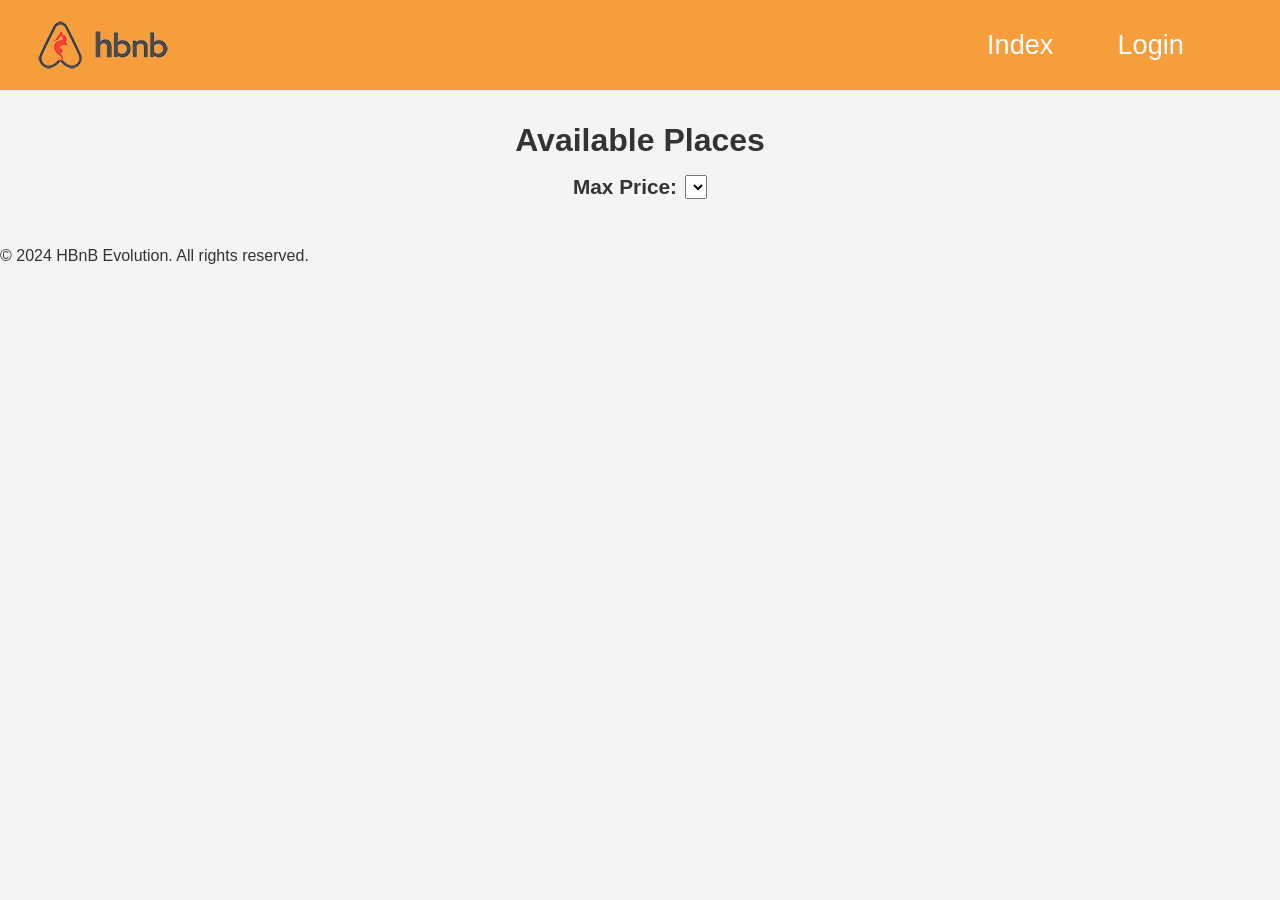
==== part4/index.html @ 709ba198 "Add Part 4 documentation and initial HTML/CSS structure; include images for icons" ====
<!DOCTYPE html>
<html lang="en">
<head>
    <meta charset="UTF-8">
    <meta name="viewport" content="width=device-width, initial-scale=1.0">
    <title>List of Places</title>
    <link rel="stylesheet" href="styles.css">
</head>
<body>
    <header>
        <img class="logo" src="./images/logo.png" alt="logo">
        <nav>
            <a href="index.html" id="index-link">Index</a>
            <a href="login.html" id="login-link">Login</a>
        </nav>
    </header>
    <main>
        <h1>Available Places</h1>
        <section id="filter">
            <label for="price-filter">Max Price:</label>
            <select id="price-filter">
                <!-- Options will be populated dynamically -->
            </select>
        </section>
        <section id="places-list">
            <!-- List of places will be populated dynamically -->
        </section>
    </main>
    <footer>
        <p>© 2024 HBnB Evolution. All rights reserved.</p>
    </footer>
    <script src="scripts.js"></script>
</body>
</html>
---- part4/styles.css ----
/* 
  This is a SAMPLE File to get you started. Follow the instructions on the project to complete the tasks. 
  You'll probably need to override some of theese styles.
*/

* {
    box-sizing: border-box;
    margin: 0;
    padding: 0;
    font-family: Arial, sans-serif;
}

body {
    background-color: #f4f4f4;
    color: #333;
    min-width: 1275px;
    max-width: 100vw;
}
/* ============= HEADER STYLES ============= */
header {
    width: 100vw;
    height: 10vh;
    background-color: #f59e3b;
    color: #fff;
    padding: 2rem;
    display: flex;
    align-items: center;
    justify-content: space-between;
    font-size: 1.7rem;
}
nav{
    display: flex;
    justify-content: space-around;
    margin-right: 5vw;
}
nav a {
    color: #fff;
    text-decoration: none;
    margin-left: 5vw;
}
/* ============= HEADER STYLES ============= */
main {
    padding: 2rem;
    width: 100vw;
}
a:hover{
    color: #6e6e6e;
    transition: 0.5s;
}
/* ============= INDEX STYLES ============= */
h1{
    text-align: center;
}
#filter{
    display: flex;
    justify-content: center;
    padding: 1rem;
    font-size: 1.3rem;
}
label{
    font-weight: 700;
}
#price-filter{
    margin-left: 0.5rem;
}
#places-list{
    display: flex;
    justify-content: center;
    flex-wrap: wrap;
}
.place-box, .review-box{
    background-color: #fff;
    border-radius: 10px;
    border: 1px solid #ddd;
    width: 500px;
    height: 25vh;
    margin: 20px;
    padding: 10px;
    text-align: center;
    display: flex;
    flex-direction: column;
    justify-content: space-around;
    align-items: center;
}
.place-title{
    font-size: 2rem;
}
.place-price{
    font-size: 1.5rem;
}
.details-button{
    width: 30%;
    padding: 1rem;
    border-radius: 10px;
    border-color: transparent;
    background-color: #f59e3b;
    color: #fff;
    font-size: 1.2rem;
}
/* ============= INDEX STYLES ============= */
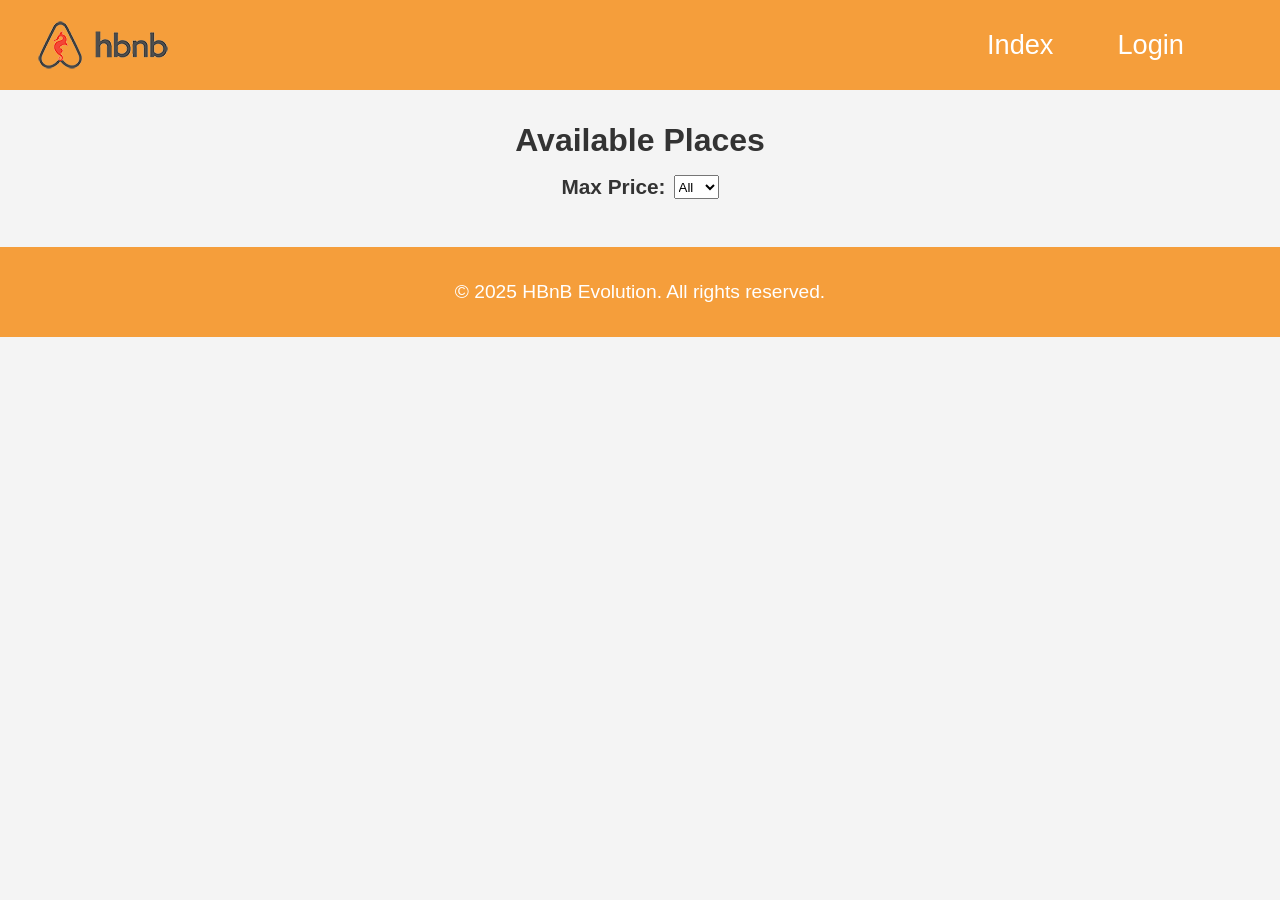
==== commit da1b03f1: "Add CORS support, implement logout functionality, and create review submission page" ====
--- a/part4/index.html
+++ b/part4/index.html
@@ -12,6 +12,7 @@
         <nav>
             <a href="index.html" id="index-link">Index</a>
             <a href="login.html" id="login-link">Login</a>
+            <a href="#" id="logout-link" style="display: none;">Logout</a>
         </nav>
     </header>
     <main>
@@ -26,9 +27,9 @@
             <!-- List of places will be populated dynamically -->
         </section>
     </main>
-    <footer>
-        <p>© 2024 HBnB Evolution. All rights reserved.</p>
-    </footer>
     <script src="scripts.js"></script>
-</body>
+</body> 
+<footer>
+    <p>© 2025 HBnB Evolution. All rights reserved.</p>
+</footer>
 </html>
--- a/part4/styles.css
+++ b/part4/styles.css
@@ -16,7 +16,9 @@
     min-width: 1275px;
     max-width: 100vw;
 }
-/* ============= HEADER STYLES ============= */
+
+/* HEADER STYLES */
+
 header {
     width: 100vw;
     height: 10vh;
@@ -38,7 +40,9 @@
     text-decoration: none;
     margin-left: 5vw;
 }
-/* ============= HEADER STYLES ============= */
+
+/* HEADER STYLES */
+
 main {
     padding: 2rem;
     width: 100vw;
@@ -47,7 +51,9 @@
     color: #6e6e6e;
     transition: 0.5s;
 }
-/* ============= INDEX STYLES ============= */
+
+/* INDEX STYLES */
+
 h1{
     text-align: center;
 }
@@ -97,4 +103,73 @@
     color: #fff;
     font-size: 1.2rem;
 }
-/* ============= INDEX STYLES ============= */+
+/* INDEX STYLES */
+
+/* LOGIN STYLES */
+
+#login-form{
+    display: flex;
+    flex-direction: column;
+    justify-content: center;
+    align-items: center;
+    gap: 30px;
+    font-size: 1.3rem;
+}
+form input{
+    padding: 5px;
+}
+form button {
+    padding: 10px;
+    background-color: #f59e3b;
+    color:#fff;
+    border: transparent;
+    border-radius: 5px;
+    font-size: 1.2rem;
+}
+
+/* LOGIN STYLES */
+
+footer{
+    background-color: #f59e3b;
+    color: #fff;
+    width: 100vw;
+    height: 10vh;
+    display: flex;
+    align-items: center;
+    justify-content: center;
+    font-size: 1.2rem;
+}
+#place-details, #reviews{
+    display: flex;
+    flex-direction: column;
+    justify-content: center;
+    align-items: center;
+    gap: 20px;
+}
+.review-box{
+    align-items: flex-start;
+}
+.review-box p, .review-box strong{
+    margin-left: 25px;
+}
+.review-box div{
+    display: flex;
+    gap: 20px;
+}
+#review-form{
+    display: flex;
+    flex-direction: column;
+    align-items: center;
+    justify-content: center;
+    gap: 20px;
+}
+#review-form form{
+    display: flex;
+    flex-direction: column;
+    gap: 5px;
+}
+textarea{
+    max-width: 15vw;
+    max-height: 10vh;
+}
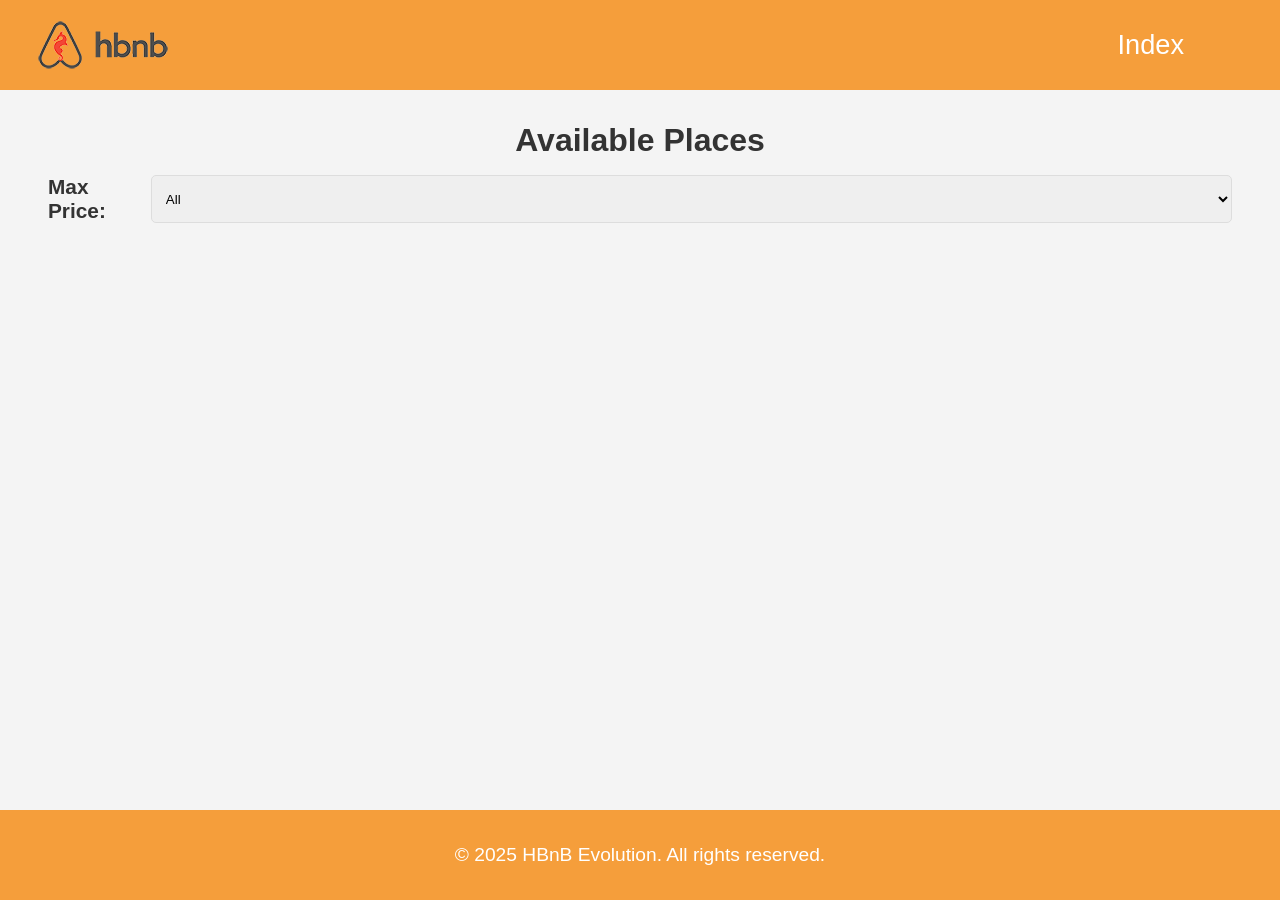
==== commit bb52d4f8: "check point" ====
--- a/part4/index.html
+++ b/part4/index.html
@@ -1,35 +1,35 @@
 <!DOCTYPE html>
 <html lang="en">
-<head>
-    <meta charset="UTF-8">
-    <meta name="viewport" content="width=device-width, initial-scale=1.0">
+  <head>
+    <meta charset="UTF-8" />
+    <meta name="viewport" content="width=device-width, initial-scale=1.0" />
     <title>List of Places</title>
-    <link rel="stylesheet" href="styles.css">
-</head>
-<body>
+    <link rel="stylesheet" href="styles.css" />
+  </head>
+  <body>
     <header>
-        <img class="logo" src="./images/logo.png" alt="logo">
-        <nav>
-            <a href="index.html" id="index-link">Index</a>
-            <a href="login.html" id="login-link">Login</a>
-            <a href="#" id="logout-link" style="display: none;">Logout</a>
-        </nav>
+      <img class="logo" src="./images/logo.png" alt="logo" />
+      <nav>
+        <a href="index.html" id="index-link">Index</a>
+        <a href="login.html" id="login-link">Login</a>
+        <a href="#" id="logout-link" style="display: none">Logout</a>
+      </nav>
     </header>
     <main>
-        <h1>Available Places</h1>
-        <section id="filter">
-            <label for="price-filter">Max Price:</label>
-            <select id="price-filter">
-                <!-- Options will be populated dynamically -->
-            </select>
-        </section>
-        <section id="places-list">
-            <!-- List of places will be populated dynamically -->
-        </section>
+      <h1>Available Places</h1>
+      <section id="filter">
+        <label for="price-filter">Max Price:</label>
+        <select id="price-filter">
+          <!-- Options will be populated dynamically -->
+        </select>
+      </section>
+      <section id="places-list">
+        <!-- List of places will be populated dynamically -->
+      </section>
     </main>
+    <footer>
+      <p>© 2025 HBnB Evolution. All rights reserved.</p>
+    </footer>
     <script src="scripts.js"></script>
-</body> 
-<footer>
-    <p>© 2025 HBnB Evolution. All rights reserved.</p>
-</footer>
-</html>+  </body>
+</html>
--- a/part4/styles.css
+++ b/part4/styles.css
@@ -3,6 +3,7 @@
   You'll probably need to override some of theese styles.
 */
 
+/* General Styles */
 * {
     box-sizing: border-box;
     margin: 0;
@@ -17,8 +18,7 @@
     max-width: 100vw;
 }
 
-/* HEADER STYLES */
-
+/* Header */
 header {
     width: 100vw;
     height: 10vh;
@@ -30,50 +30,116 @@
     justify-content: space-between;
     font-size: 1.7rem;
 }
+
 nav{
     display: flex;
     justify-content: space-around;
     margin-right: 5vw;
 }
+
 nav a {
     color: #fff;
     text-decoration: none;
     margin-left: 5vw;
 }
 
-/* HEADER STYLES */
+nav a:hover {
+    color: #6e6e6e;
+    transition: 0.5s;
+}
+
+/* Footer */
+footer {
+    position: fixed;
+    bottom: 0;
+    background-color: #f59e3b;
+    color: #fff;
+    width: 100vw;
+    height: 10vh;
+    display: flex;
+    align-items: center;
+    justify-content: center;
+    font-size: 1.2rem;
+    padding: 10px;
+}
+
+/* Forms */
+.form {
+    display: flex;
+    flex-direction: column;
+    align-items: center;
+    gap: 20px;
+    padding: 20px;
+    background-color: #fff;
+    border: 1px solid #ddd;
+    border-radius: 10px;
+    margin: 20px auto;
+    width: 50%;
+}
+
+textarea, select, input {
+    width: 100%;
+    padding: 10px;
+    border: 1px solid #ddd;
+    border-radius: 5px;
+}
+
+/* Buttons */
+button {
+    padding: 10px 20px;
+    background-color: #f59e3b;
+    color: #fff;
+    border: none;
+    border-radius: 5px;
+    cursor: pointer;
+}
+
+button:hover {
+    background-color: #e58a2b;
+}
+
+/* Cards */
+.place-card, .review-card {
+    background-color: #fff;
+    border: 1px solid #ddd;
+    border-radius: 10px;
+    margin: 20px;
+    padding: 10px;
+    text-align: center;
+}
+
+/* INDEX STYLES */
 
 main {
     padding: 2rem;
     width: 100vw;
 }
-a:hover{
-    color: #6e6e6e;
-    transition: 0.5s;
-}
-
-/* INDEX STYLES */
 
 h1{
     text-align: center;
 }
+
 #filter{
     display: flex;
     justify-content: center;
     padding: 1rem;
     font-size: 1.3rem;
 }
+
 label{
     font-weight: 700;
 }
+
 #price-filter{
     margin-left: 0.5rem;
 }
+
 #places-list{
     display: flex;
     justify-content: center;
     flex-wrap: wrap;
 }
+
 .place-box, .review-box{
     background-color: #fff;
     border-radius: 10px;
@@ -88,12 +154,15 @@
     justify-content: space-around;
     align-items: center;
 }
+
 .place-title{
     font-size: 2rem;
 }
+
 .place-price{
     font-size: 1.5rem;
 }
+
 .details-button{
     width: 30%;
     padding: 1rem;
@@ -104,8 +173,6 @@
     font-size: 1.2rem;
 }
 
-/* INDEX STYLES */
-
 /* LOGIN STYLES */
 
 #login-form{
@@ -116,9 +183,11 @@
     gap: 30px;
     font-size: 1.3rem;
 }
+
 form input{
     padding: 5px;
 }
+
 form button {
     padding: 10px;
     background-color: #f59e3b;
@@ -128,18 +197,6 @@
     font-size: 1.2rem;
 }
 
-/* LOGIN STYLES */
-
-footer{
-    background-color: #f59e3b;
-    color: #fff;
-    width: 100vw;
-    height: 10vh;
-    display: flex;
-    align-items: center;
-    justify-content: center;
-    font-size: 1.2rem;
-}
 #place-details, #reviews{
     display: flex;
     flex-direction: column;
@@ -147,16 +204,20 @@
     align-items: center;
     gap: 20px;
 }
+
 .review-box{
     align-items: flex-start;
 }
+
 .review-box p, .review-box strong{
     margin-left: 25px;
 }
+
 .review-box div{
     display: flex;
     gap: 20px;
 }
+
 #review-form{
     display: flex;
     flex-direction: column;
@@ -164,11 +225,13 @@
     justify-content: center;
     gap: 20px;
 }
+
 #review-form form{
     display: flex;
     flex-direction: column;
     gap: 5px;
 }
+
 textarea{
     max-width: 15vw;
     max-height: 10vh;
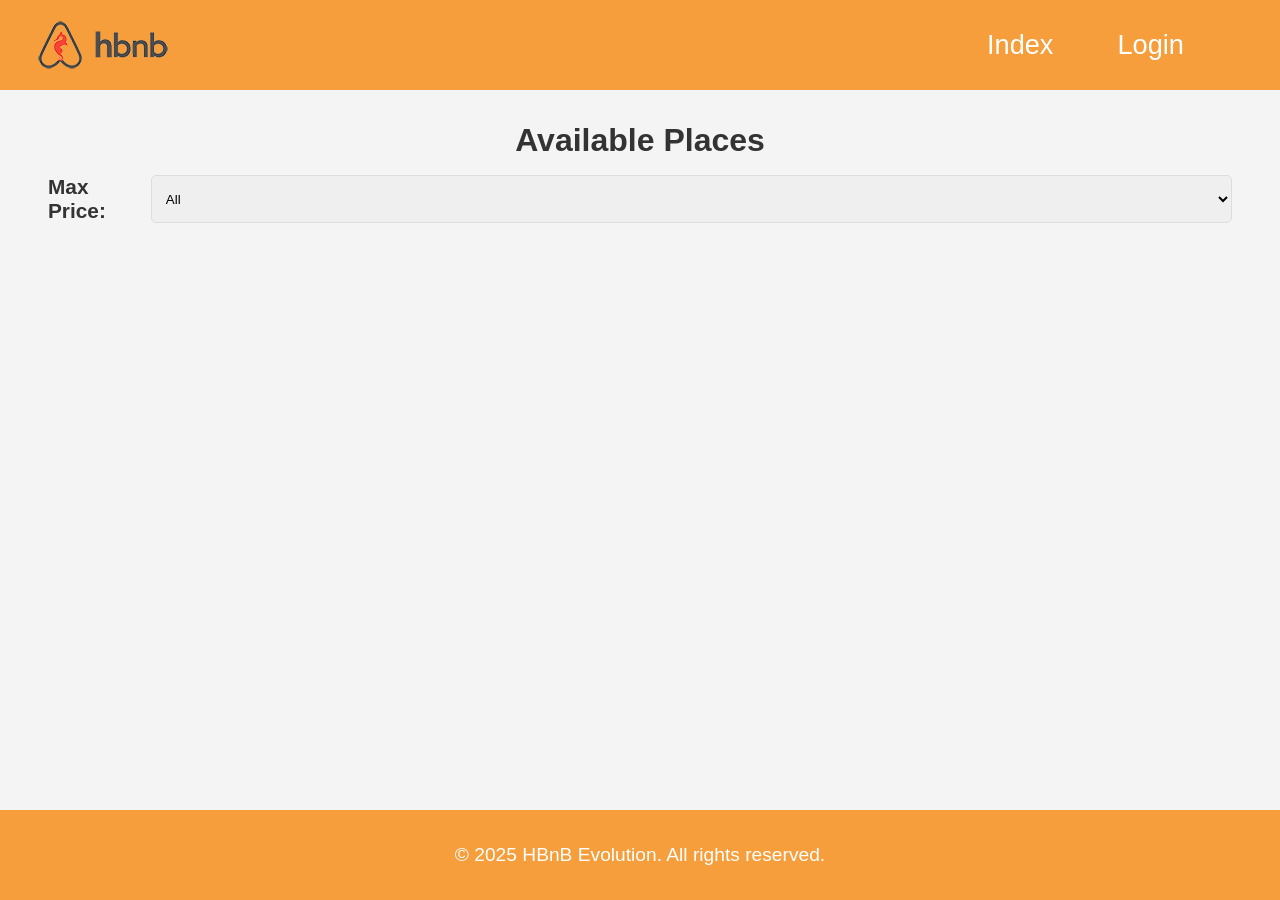
==== commit b1760f4e: "parte 4 ya no se que hacer" ====
--- a/part4/index.html
+++ b/part4/index.html
@@ -30,6 +30,6 @@
     <footer>
       <p>© 2025 HBnB Evolution. All rights reserved.</p>
     </footer>
-    <script src="scripts.js"></script>
+    <script src="index.js"></script>
   </body>
 </html>
--- a/part4/styles.css
+++ b/part4/styles.css
@@ -205,17 +205,40 @@
     gap: 20px;
 }
 
-.review-box{
-    align-items: flex-start;
-}
-
-.review-box p, .review-box strong{
-    margin-left: 25px;
-}
-
-.review-box div{
-    display: flex;
-    gap: 20px;
+/* Contenedor de reseñas */
+#reviews {
+    display: grid; /* Usar diseño de grid */
+    grid-template-columns: repeat(auto-fit, minmax(300px, 1fr)); /* Ajustar columnas dinámicamente */
+    gap: 20px; /* Espaciado entre las cajas */
+    padding: 20px;
+    justify-content: center; /* Centrar las reseñas */
+    width: 100%; /* Asegurar que el contenedor ocupe todo el ancho */
+    box-sizing: border-box; /* Incluir padding y border en el ancho total */
+}
+
+/* Cajas de reseñas */
+.review-box {
+    background-color: #fff;
+    border: 1px solid #ddd;
+    border-radius: 10px;
+    padding: 20px;
+    text-align: left;
+    box-shadow: 0 2px 5px rgba(0, 0, 0, 0.1);
+    display: flex;
+    flex-direction: column;
+    justify-content: space-between;
+    min-width: 250px; /* Ancho mínimo para mantener legibilidad */
+    max-width: 100%; /* Evitar que las cajas excedan el ancho disponible */
+    box-sizing: border-box; /* Incluir padding y border en el ancho total */
+}
+
+/* Ajustar el texto dentro de las reseñas */
+.review-box p {
+    margin: 5px 0;
+}
+
+.review-box strong {
+    margin-bottom: 10px;
 }
 
 #review-form{
@@ -235,4 +258,11 @@
 textarea{
     max-width: 15vw;
     max-height: 10vh;
+}
+
+/* Estilizar las estrellas */
+.stars {
+    color: #f59e3b; /* Color de las estrellas llenas */
+    font-size: 1.5rem;
+    letter-spacing: 2px; /* Espaciado entre estrellas */
 }
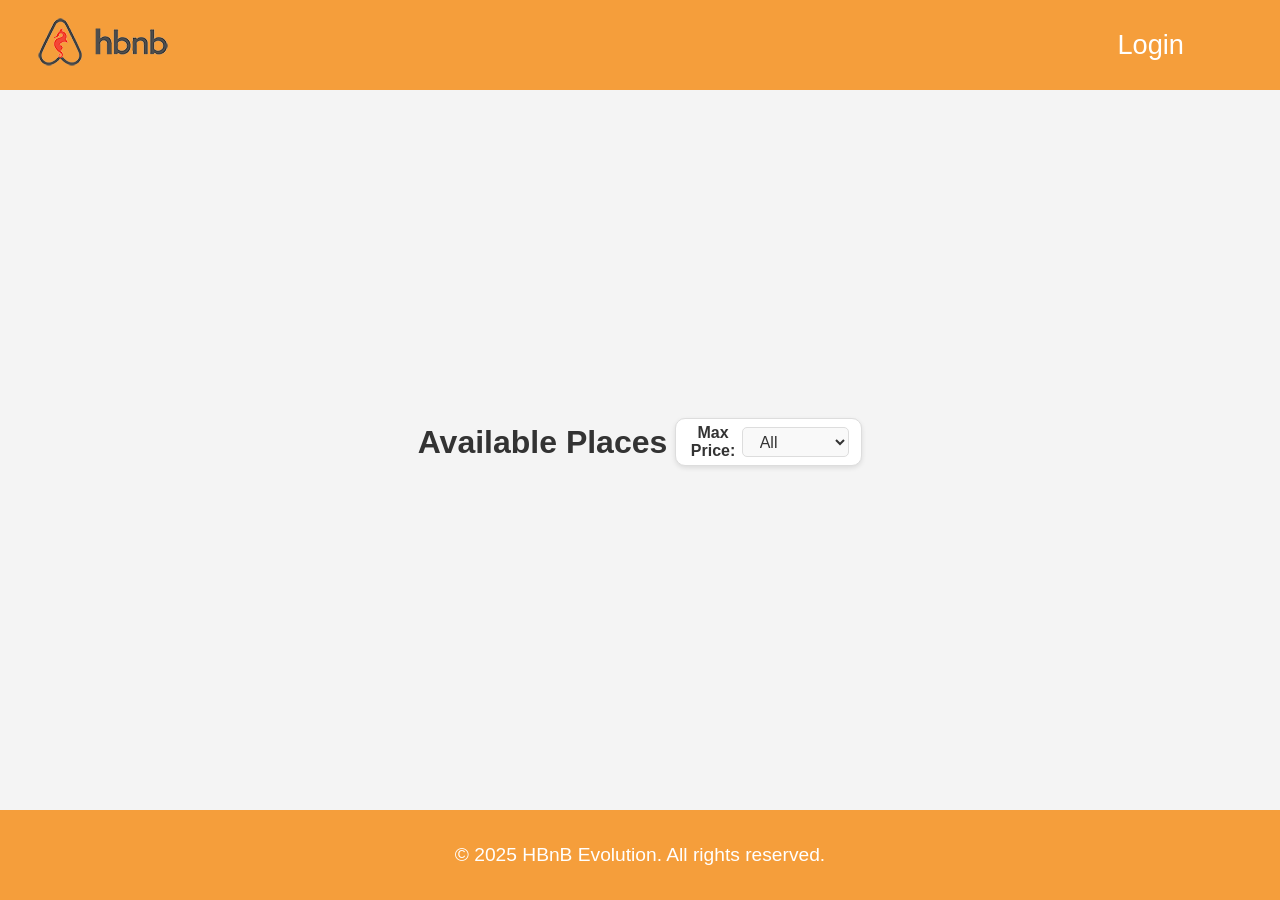
==== commit fbfe496e: "Refactor HTML structure for improved navigation and styling; enhance CSS for layout and responsivene" ====
--- a/part4/index.html
+++ b/part4/index.html
@@ -8,21 +8,24 @@
   </head>
   <body>
     <header>
-      <img class="logo" src="./images/logo.png" alt="logo" />
+      <a href="index.html">
+        <img class="logo" src="./images/logo.png" alt="logo" />
+      </a>
       <nav>
-        <a href="index.html" id="index-link">Index</a>
         <a href="login.html" id="login-link">Login</a>
         <a href="#" id="logout-link" style="display: none">Logout</a>
       </nav>
     </header>
     <main>
-      <h1>Available Places</h1>
-      <section id="filter">
-        <label for="price-filter">Max Price:</label>
-        <select id="price-filter">
-          <!-- Options will be populated dynamically -->
-        </select>
-      </section>
+      <div id="title-filter-container">
+        <h1>Available Places</h1>
+        <section id="filter">
+          <label for="price-filter">Max Price:</label>
+          <select id="price-filter">
+            <!-- Options will be populated dynamically -->
+          </select>
+        </section>
+      </div>
       <section id="places-list">
         <!-- List of places will be populated dynamically -->
       </section>
--- a/part4/styles.css
+++ b/part4/styles.css
@@ -11,6 +11,18 @@
     font-family: Arial, sans-serif;
 }
 
+html, body {
+    margin: 0;
+    padding: 0;
+    width: 100%; /* Asegurar que el ancho no exceda el viewport */
+    min-height: 100%; /* Asegurar que el alto mínimo sea el viewport */
+    overflow-x: hidden; /* Evitar el scroll horizontal */
+    background-color: #f4f4f4; /* Fondo uniforme */
+    height: 100%; /* Garantizar que el body ocupe toda la altura del viewport */
+    display: flex;
+    flex-direction: column; /* Organizar el contenido en una columna */
+}
+
 body {
     background-color: #f4f4f4;
     color: #333;
@@ -50,17 +62,19 @@
 
 /* Footer */
 footer {
-    position: fixed;
+    position: relative; /* Cambiar de fixed a relative si no quieres que se quede fijo */
     bottom: 0;
-    background-color: #f59e3b;
-    color: #fff;
-    width: 100vw;
+    width: 100%; /* Asegurar que ocupe todo el ancho */
+    background-color: #f59e3b;
+    color: #fff;
+    text-align: center;
+    padding: 10px;
+    box-sizing: border-box;
     height: 10vh;
     display: flex;
     align-items: center;
     justify-content: center;
     font-size: 1.2rem;
-    padding: 10px;
 }
 
 /* Forms */
@@ -112,26 +126,76 @@
 
 main {
     padding: 2rem;
-    width: 100vw;
+    width: 100%; /* Asegurar que el ancho no exceda el viewport */
+    max-width: 1200px; /* Limitar el ancho máximo del contenido */
+    margin: 0 auto; /* Centrar el contenido */
+    box-sizing: border-box; /* Incluir padding y border en el ancho total */
+    flex: 1; /* Ocupa todo el espacio disponible entre el header y el footer */
+    display: flex;
+    flex-direction: column;
+    justify-content: center; /* Centrar el contenido verticalmente si es necesario */
 }
 
 h1{
     text-align: center;
 }
 
-#filter{
-    display: flex;
-    justify-content: center;
-    padding: 1rem;
-    font-size: 1.3rem;
-}
-
-label{
-    font-weight: 700;
-}
-
-#price-filter{
-    margin-left: 0.5rem;
+/* Contenedor del título y el filtro */
+#title-filter-container {
+    display: flex; /* Organizar elementos en una fila */
+    justify-content: center; /* Centrar horizontalmente el título y el filtro */
+    align-items: center; /* Alinear verticalmente */
+    gap: 0.5rem; /* Espaciado entre el título y el filtro */
+    margin-bottom: 1rem; /* Espaciado debajo del contenedor */
+    padding: 0; /* Eliminar el espaciado interno */
+    text-align: center; /* Asegurar que el texto esté centrado */
+}
+
+/* Estilo del título */
+#title-filter-container h1 {
+    margin: 0; /* Eliminar márgenes predeterminados */
+    font-size: 2rem; /* Tamaño del título */
+}
+
+/* Estilo del filtro */
+#filter {
+    display: flex;
+    justify-content: center;
+    align-items: center;
+    padding: 0.3rem 0.8rem; /* Reducir el padding interno */
+    font-size: 1rem;
+    background-color: #fff; /* Fondo blanco para destacar */
+    border: 1px solid #ddd; /* Borde sutil */
+    border-radius: 10px; /* Bordes redondeados */
+    box-shadow: 0 2px 5px rgba(0, 0, 0, 0.1); /* Sombra ligera */
+    margin: 0; /* Eliminar márgenes adicionales */
+    width: fit-content; /* Ajustar el ancho al contenido */
+}
+
+/* Estilo de la etiqueta del filtro */
+#filter label {
+    font-weight: bold;
+    margin-right: 0.3rem; /* Reducir el espacio entre la etiqueta y el selector */
+    color: #333; /* Color de texto oscuro para contraste */
+}
+
+/* Estilo del selector del filtro */
+#price-filter {
+    padding: 0.3rem 0.8rem; /* Reducir el padding interno */
+    font-size: 1rem; /* Tamaño de fuente legible */
+    border: 1px solid #ddd; /* Borde sutil */
+    border-radius: 5px; /* Bordes redondeados */
+    background-color: #f9f9f9; /* Fondo claro */
+    color: #333; /* Color de texto */
+    cursor: pointer; /* Cambiar el cursor al pasar sobre el selector */
+    transition: all 0.3s ease; /* Transición suave para cambios de estilo */
+}
+
+/* Efecto hover en el selector */
+#price-filter:hover {
+    background-color: #f59e3b; /* Fondo naranja al pasar el cursor */
+    color: #fff; /* Texto blanco para contraste */
+    border-color: #f59e3b; /* Borde del mismo color que el fondo */
 }
 
 #places-list{
@@ -208,9 +272,9 @@
 /* Contenedor de reseñas */
 #reviews {
     display: grid; /* Usar diseño de grid */
-    grid-template-columns: repeat(auto-fit, minmax(300px, 1fr)); /* Ajustar columnas dinámicamente */
-    gap: 20px; /* Espaciado entre las cajas */
-    padding: 20px;
+    grid-template-columns: repeat(auto-fit, minmax(200px, 1fr)); /* Ajustar columnas dinámicamente */
+    gap: 10px; /* Reducir el espaciado entre las cajas */
+    padding: 15px; /* Reducir el padding del contenedor */
     justify-content: center; /* Centrar las reseñas */
     width: 100%; /* Asegurar que el contenedor ocupe todo el ancho */
     box-sizing: border-box; /* Incluir padding y border en el ancho total */
@@ -221,15 +285,18 @@
     background-color: #fff;
     border: 1px solid #ddd;
     border-radius: 10px;
-    padding: 20px;
+    padding: 10px; /* Reducir el padding interno */
     text-align: left;
     box-shadow: 0 2px 5px rgba(0, 0, 0, 0.1);
     display: flex;
     flex-direction: column;
     justify-content: space-between;
-    min-width: 250px; /* Ancho mínimo para mantener legibilidad */
+    min-width: 200px; /* Reducir el ancho mínimo */
     max-width: 100%; /* Evitar que las cajas excedan el ancho disponible */
+    height: auto; /* Ajustar la altura automáticamente */
     box-sizing: border-box; /* Incluir padding y border en el ancho total */
+    font-size: 1rem; /* Restaurar el tamaño de la fuente */
+    line-height: 1.5; /* Ajustar el espaciado entre líneas */
 }
 
 /* Ajustar el texto dentro de las reseñas */
@@ -262,7 +329,7 @@
 
 /* Estilizar las estrellas */
 .stars {
-    color: #f59e3b; /* Color de las estrellas llenas */
-    font-size: 1.5rem;
-    letter-spacing: 2px; /* Espaciado entre estrellas */
+    font-size: 1.2rem; /* Reducir el tamaño de las estrellas */
+    color: #f59e3b;
+    letter-spacing: 1px; /* Reducir el espaciado entre estrellas */
 }
